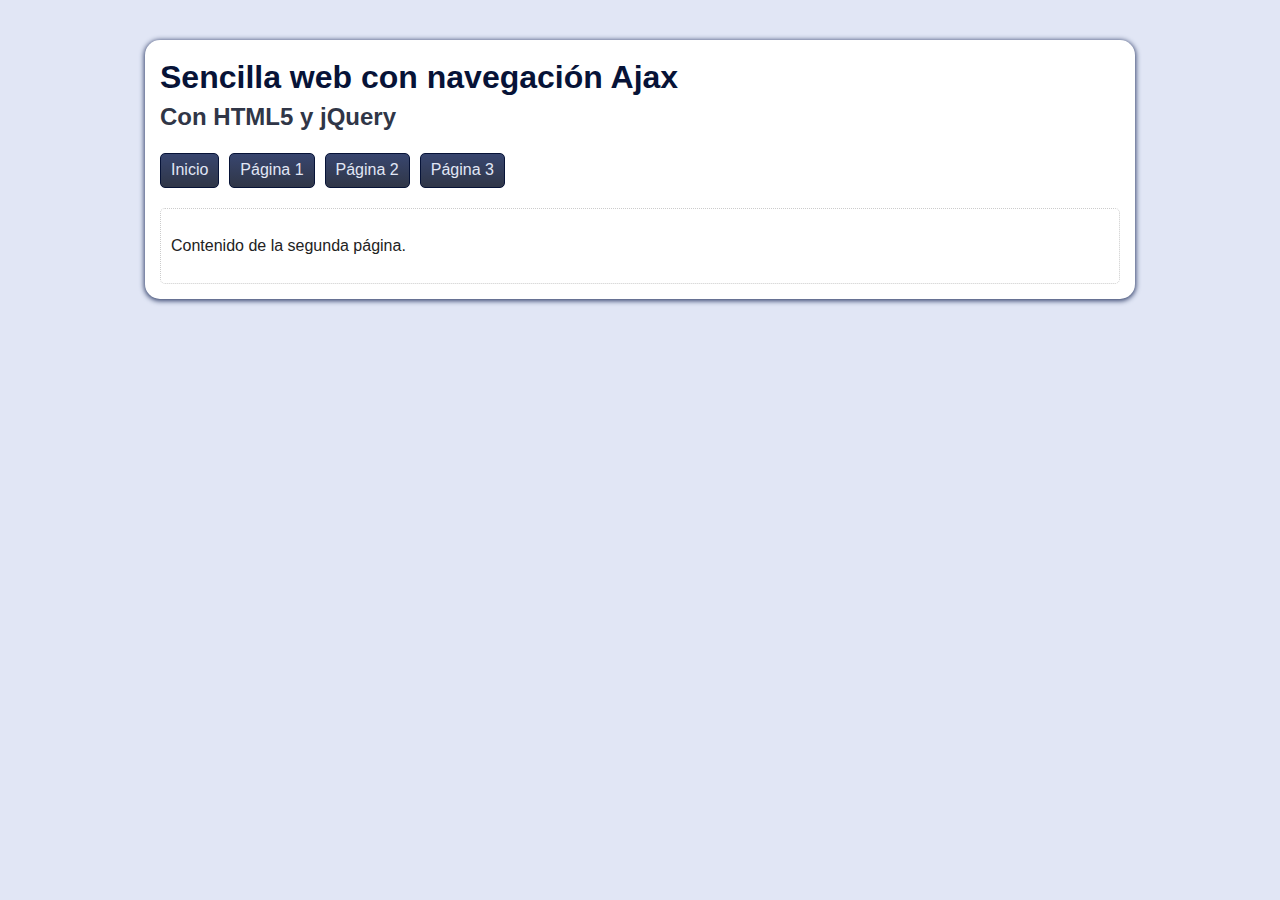
==== pagina2.html @ ee3aa99c "Este es el primer commit" ====
﻿<!doctype html>
<!--[if lt IE 7]> <html class="no-js lt-ie9 lt-ie8 lt-ie7" lang="es"> <![endif]-->
<!--[if IE 7]>    <html class="no-js lt-ie9 lt-ie8" lang="es"> <![endif]-->
<!--[if IE 8]>    <html class="no-js lt-ie9" lang="es"> <![endif]-->
<!--[if gt IE 8]><!--> <html class="no-js" lang="es"> <!--<![endif]-->
<head>
  <meta charset="utf-8">
  <meta http-equiv="X-UA-Compatible" content="IE=edge,chrome=1">

  <title></title>
  <meta name="description" content="">
  <meta name="viewport" content="width=device-width">
  <link rel="stylesheet" href="css/style.css">
</head>
<body>
  <!--[if lt IE 7]>
  <p class="chromeframe">¡Tu navegador es <em>muy antiguo!</em> <a href="http://browsehappy.com/">Actualiza a un navegador diferente</a> o <a href="http://www.google.com/chromeframe/?redirect=true">instala Google Chrome Frame</a> para disfrutar de este sitio.</p>
  <![endif]-->
  <div id="wrapper">
	<div id="header">
		<h1>Sencilla web con navegación Ajax</h1>
		<h2>Con HTML5 y jQuery</h2>
		<ul id="nav">
			<li><a href="index.html">Inicio</a></li>
			<li><a href="pagina1.html">Página 1</a></li>
			<li><a href="pagina2.html">Página 2</a></li>
			<li><a href="pagina3.html">Página 3</a></li>
		</ul>		
	</div>
	<div class="clearfix"></div>
	<div id="contenido">
		<p>Contenido de la segunda página.</p>
	</div>
  </div>  

  
  <script src="js/libs/jquery-1.7.1.min.js"></script>

  <!-- scripts concatenated and minified via build script -->
  <script src="js/plugins.js"></script>
  <script src="js/script.js"></script>
  <!-- end scripts -->
</body>
</html>
---- css/style.css ----
/* =============================================================================
   HTML5 display definitions
   ========================================================================== */

article, aside, details, figcaption, figure, footer, header, hgroup, nav, section { display: block; }
audio, canvas, video { display: inline-block; *display: inline; *zoom: 1; }
audio:not([controls]) { display: none; }
[hidden] { display: none; }


/* =============================================================================
   Base
   ========================================================================== */

html { font-size: 100%; -webkit-text-size-adjust: 100%; -ms-text-size-adjust: 100%; }

html, button, input, select, textarea { font-family: sans-serif; color: #222; }

body { margin: 0; font-size: 1em; line-height: 1.4; background: #E1E6F5;}

::-moz-selection { background: #E1E6F5; color: #071337; text-shadow: none; }
::selection { background: #E1E6F5; color: #071337; text-shadow: none; }


/* =============================================================================
   Links
   ========================================================================== */

a { color: #00e; text-decoration: none;}
a:visited { color: #551a8b; }
a:hover { color: #06e; }
a:focus { outline: thin dotted; }
a:hover, a:active { outline: 0; }


/* =============================================================================
   Typography
   ========================================================================== */

abbr[title] { border-bottom: 1px dotted; }
b, strong { font-weight: bold; }
blockquote { margin: 1em 40px; }
dfn { font-style: italic; }
hr { display: block; height: 1px; border: 0; border-top: 1px solid #ccc; margin: 1em 0; padding: 0; }
ins { background: #ff9; color: #000; text-decoration: none; }
mark { background: #ff0; color: #000; font-style: italic; font-weight: bold; }
pre, code, kbd, samp { font-family: monospace, serif; _font-family: 'courier new', monospace; font-size: 1em; }
pre { white-space: pre; white-space: pre-wrap; word-wrap: break-word; }
q { quotes: none; }
q:before, q:after { content: ""; content: none; }
small { font-size: 85%; }
sub, sup { font-size: 75%; line-height: 0; position: relative; vertical-align: baseline; }
sup { top: -0.5em; }
sub { bottom: -0.25em; }


/* =============================================================================
   Lists
   ========================================================================== */

ul, ol { margin: 1em 0; padding: 0 0 0 40px; }
dd { margin: 0 0 0 40px; }
nav ul, nav ol { list-style: none; list-style-image: none; margin: 0; padding: 0; }


/* =============================================================================
   Embedded content
   ========================================================================== */

img { border: 0; -ms-interpolation-mode: bicubic; vertical-align: middle; }

svg:not(:root) { overflow: hidden; }


/* =============================================================================
   Figures
   ========================================================================== */

figure { margin: 0; }


/* =============================================================================
   Forms
   ========================================================================== */

form { margin: 0; }
fieldset { border: 0; margin: 0; padding: 0; }
label { cursor: pointer; }
legend { border: 0; *margin-left: -7px; padding: 0; white-space: normal; }
button, input, select, textarea { font-size: 100%; margin: 0; vertical-align: baseline; *vertical-align: middle; }
button, input { line-height: normal; }
button, input[type="button"], input[type="reset"], input[type="submit"] { cursor: pointer; -webkit-appearance: button; *overflow: visible; }
button[disabled], input[disabled] { cursor: default; }
nput[type="checkbox"], input[type="radio"] { box-sizing: border-box; padding: 0; *width: 13px; *height: 13px; }
input[type="search"] { -webkit-appearance: textfield; -moz-box-sizing: content-box; -webkit-box-sizing: content-box; box-sizing: content-box; }
input[type="search"]::-webkit-search-decoration, input[type="search"]::-webkit-search-cancel-button { -webkit-appearance: none; }
button::-moz-focus-inner, input::-moz-focus-inner { border: 0; padding: 0; }
textarea { overflow: auto; vertical-align: top; resize: vertical; }
input:valid, textarea:valid {  }
input:invalid, textarea:invalid { background-color: #f0dddd; }


/* =============================================================================
   Tables
   ========================================================================== */

table { border-collapse: collapse; border-spacing: 0; }
td { vertical-align: top; }


/* =============================================================================
   Chrome Frame Prompt
   ========================================================================== */

.chromeframe { margin: 0.2em 0; background: #ccc; color: black; padding: 0.2em 0; }

/* ==|== non-semantic helper classes ========================================
   Please define your styles before this section.
   ========================================================================== */

/* For image replacement */
.ir { display: block; border: 0; text-indent: -999em; overflow: hidden; background-color: transparent; background-repeat: no-repeat; text-align: left; direction: ltr; *line-height: 0; }
.ir br { display: none; }

/* Hide from both screenreaders and browsers */
.hidden { display: none !important; visibility: hidden; }

/* Hide only visually */
.visuallyhidden { border: 0; clip: rect(0 0 0 0); height: 1px; margin: -1px; overflow: hidden; padding: 0; position: absolute; width: 1px; }

/* Extends the .visuallyhidden class to allow the element to be focusable when navigated to via the keyboard */
.visuallyhidden.focusable:active, .visuallyhidden.focusable:focus { clip: auto; height: auto; margin: 0; overflow: visible; position: static; width: auto; }

/* Hide visually and from screenreaders, but maintain layout */
.invisible { visibility: hidden; }

/* Contain floats */
.clearfix:before, .clearfix:after { content: ""; display: table; }
.clearfix:after { clear: both; }
.clearfix { *zoom: 1; }



/* ==|== print styles =======================================================
   Print styles.
   Inlined to avoid required HTTP connection: h5bp.com/r
   ========================================================================== */

@media print {
  * { background: transparent !important; color: black !important; box-shadow:none !important; text-shadow: none !important; filter:none !important; -ms-filter: none !important; } /* Black prints faster: h5bp.com/s */
  a, a:visited { text-decoration: underline; }
  a[href]:after { content: " (" attr(href) ")"; }
  abbr[title]:after { content: " (" attr(title) ")"; }
  .ir a:after, a[href^="javascript:"]:after, a[href^="#"]:after { content: ""; }  /* Don't show links for images, or javascript/internal links */
  pre, blockquote { border: 1px solid #999; page-break-inside: avoid; }
  thead { display: table-header-group; } /* h5bp.com/t */
  tr, img { page-break-inside: avoid; }
  img { max-width: 100% !important; }
  @page { margin: 0.5cm; }
  p, h2, h3 { orphans: 3; widows: 3; }
  h2, h3 { page-break-after: avoid; }
}

/* =============================================================================
   Basic Layout
   ========================================================================== */

#wrapper {
	background: white;
	width: 960px;
	margin: 40px auto 10px auto;
	padding: 15px;
	-webkit-border-radius: 15px;
	-moz-border-radius: 15px;
	border-radius: 15px;	
	-webkit-box-shadow: 0px 1px 5px 1px #38466F;
	-moz-box-shadow: 0px 1px 5px 1px #38466F;
	box-shadow: 0px 1px 5px 1px #38466F;
}

#header > h2, #header > h1{
	margin: 0;
}

#header > h2 {
	color: #303647;
}
#header > h1 {
	color: #071337;
}

#nav {
	margin: 20px 0;
	width: 100%;
	display: block;
	padding: 0;	
}

#nav > li {
	float: left;
	list-style:none;
}

#nav > li > a {
	padding: 5px 10px;
	background: #38466F;
	border: solid 1px #071337;
	color: #E1E6F5;
	-moz-border-radius: 5px;
	-khtml-border-radius: 5px;
	-webkit-border-radius: 5px;
	border-radius: 5px;
	display: block;
	margin-right: 10px;
	background: -moz-linear-gradient(top, #38466f 0%, #303647 100%); /* FF3.6+ */
	background: -webkit-gradient(linear, left top, left bottom, color-stop(0%,#38466f), color-stop(100%,#303647)); /* Chrome,Safari4+ */
	background: -webkit-linear-gradient(top, #38466f 0%,#303647 100%); /* Chrome10+,Safari5.1+ */
	background: -o-linear-gradient(top, #38466f 0%,#303647 100%); /* Opera 11.10+ */
	background: -ms-linear-gradient(top, #38466f 0%,#303647 100%); /* IE10+ */
	background: linear-gradient(top, #38466f 0%,#303647 100%); /* W3C */
	filter: progid:DXImageTransform.Microsoft.gradient( startColorstr='#38466f', endColorstr='#303647',GradientType=0 ); /* IE6-9 */
}

#nav  > li > a:hover {	
	background: #303647;	
}

#contenido {
	margin-top: 20px;
	border: 1px dotted #CCC;
	padding: 10px;
	-moz-border-radius: 5px;
	-khtml-border-radius: 5px;
	-webkit-border-radius: 5px;
	border-radius: 5px;
}
.ejemplo {
	font-size: 0.6em;
	color: #071337;
}
.ejemplo a, .ejemplo a:visited {
	color: #38466F;
}
.ejemplo a:hover {
	text-decoration: underline;
}
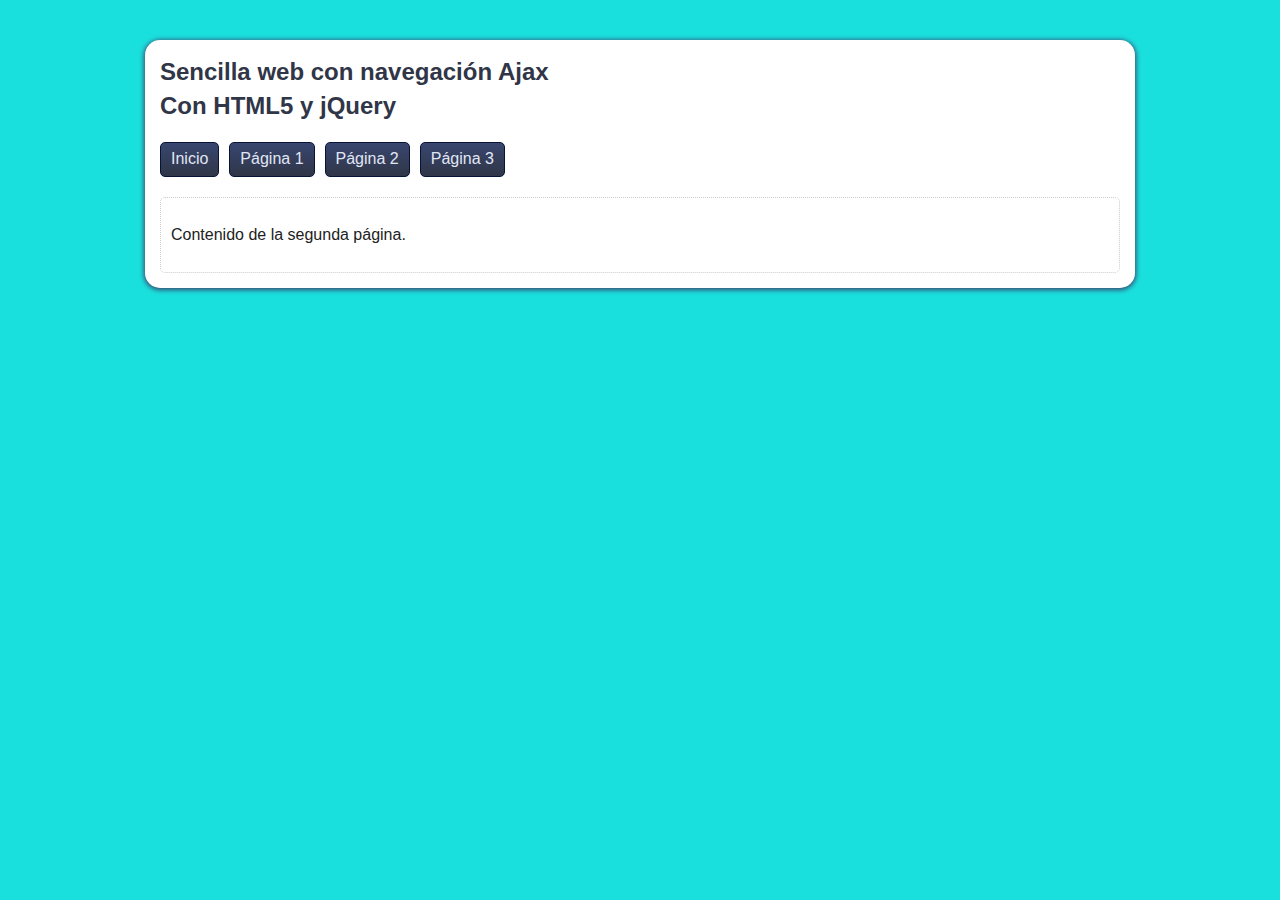
==== commit b31ebb55: "Se cambio el tipo de titulo por un h2" ====
--- a/pagina2.html
+++ b/pagina2.html
@@ -18,7 +18,7 @@
   <![endif]-->
   <div id="wrapper">
 	<div id="header">
-		<h1>Sencilla web con navegación Ajax</h1>
+		<h2>Sencilla web con navegación Ajax</h2>
 		<h2>Con HTML5 y jQuery</h2>
 		<ul id="nav">
 			<li><a href="index.html">Inicio</a></li>
--- a/css/style.css
+++ b/css/style.css
@@ -16,7 +16,7 @@
 
 html, button, input, select, textarea { font-family: sans-serif; color: #222; }
 
-body { margin: 0; font-size: 1em; line-height: 1.4; background: #E1E6F5;}
+body { margin: 0; font-size: 1em; line-height: 1.4; background: #1AE0DD;}
 
 ::-moz-selection { background: #E1E6F5; color: #071337; text-shadow: none; }
 ::selection { background: #E1E6F5; color: #071337; text-shadow: none; }
